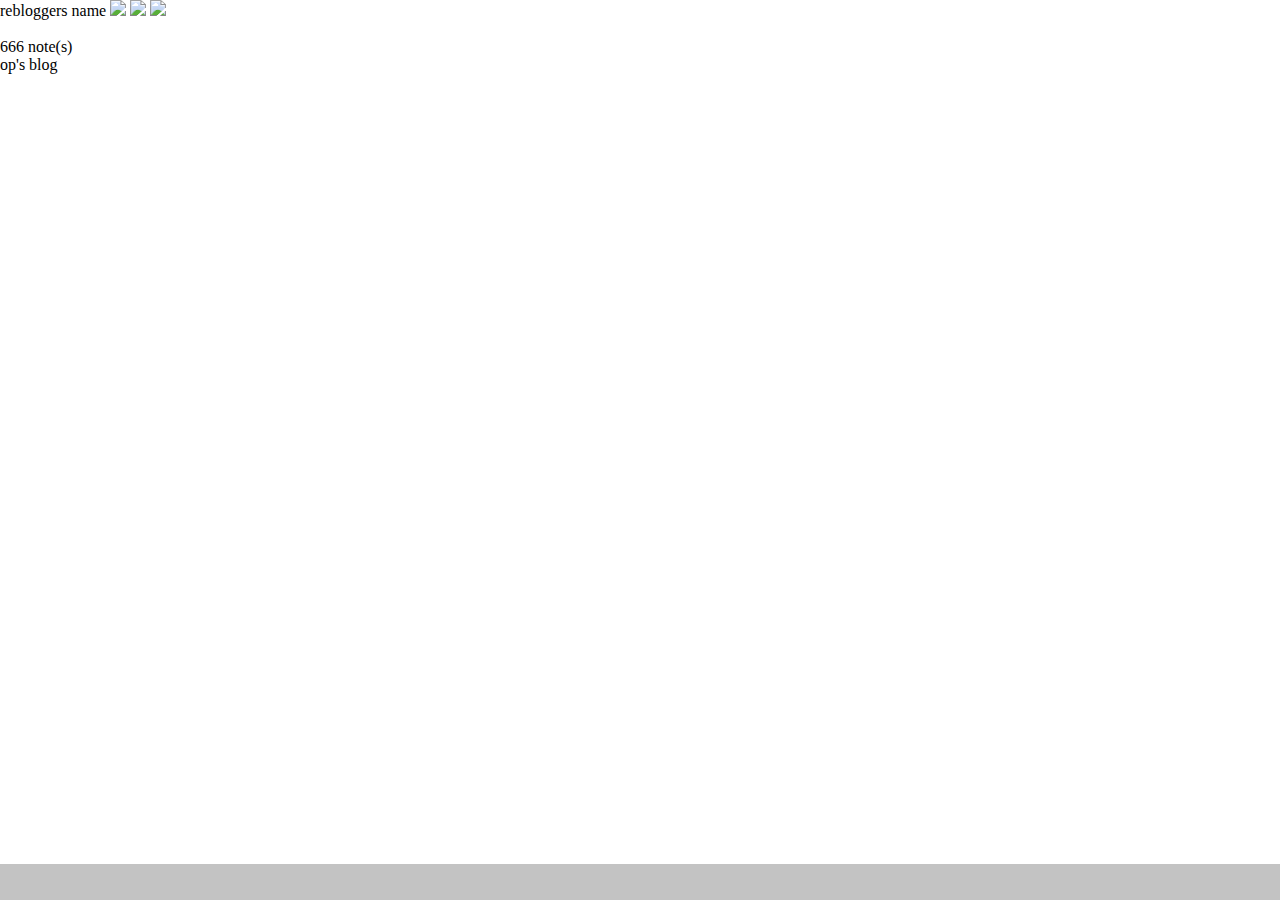
==== popup.html @ 8837494c "FEAT: background, icon" ====
<!DOCTYPE html>
<html lang="en">
<head>
    <meta charset="UTF-8">
    <link rel="stylesheet" href="css/main.css" />
</head>
<body>
    
    <div id="post">
        <div id="pnav">
          rebloggers name
          <img class="pbuttons" src="https://31.media.tumblr.com/ecad6f31db9fc8bf8d14f2214dbe5a4b/tumblr_inline_naz3sihqg71sbfysw.png">
          <img class="pbuttons" src="https://media.tumblr.com/3c40921397a12ca56e9185b816e8e280/tumblr_inline_nb0y19IrNy1sbfysw.png">
          <img class="pbuttons" src="https://media.tumblr.com/74cab287d11e5d00036c09c75101a375/tumblr_inline_nb0y13nRs91sbfysw.png">
        </div>
        <img id="content" src=""/>
        <div id="noter">
          <div class="notebox">666 note(s)</div>
          <div class="notebox">op's blog</div>
        </div>
      </div>
      <footer>
          
      </footer>
</body>
</html>
---- css/main.css ----
body, html {
    height: 100%;
    margin: 0;
    padding: 0;
}

.background {
    background-color: #008080;
    /* 배경 이미지 크기 설정 */
    width: 100%;
    height: 100%;
    position: fixed;
    top: 0;
    z-index: -1;
}

.content {
    color: white; /* 텍스트 색상 */
    width: 100%;
    position: fixed;
    min-height: calc(100%-60px);
    padding-bottom: 20px;
}

footer {
    /* 작업표시줄 스타일 */
    background-color:#c3c3c3; /* 배경색 */
    color: white; /* 텍스트 색상 */
   position: fixed;
     bottom: 0;
    width: 100%;
    height: 4vh;
    box-sizing: border-box;
}
footer>img{
    margin-top: 1vh;
    margin-left: 1vh;
    width: 4vw;
}
table {
    border-collapse: collapse;
    width: 100%;
    height: 100%;
    table-layout: auto; 
    border: none;
    padding: 0;
    text-align: center;
}

td {
    width: 5vw;
   ?
    padding: 0;
    height: 13.5vh;
    font-size: 1vw
}
.cell-content{
    text-align: center;
}
.cell-content>img{
    width: 3vw;
}
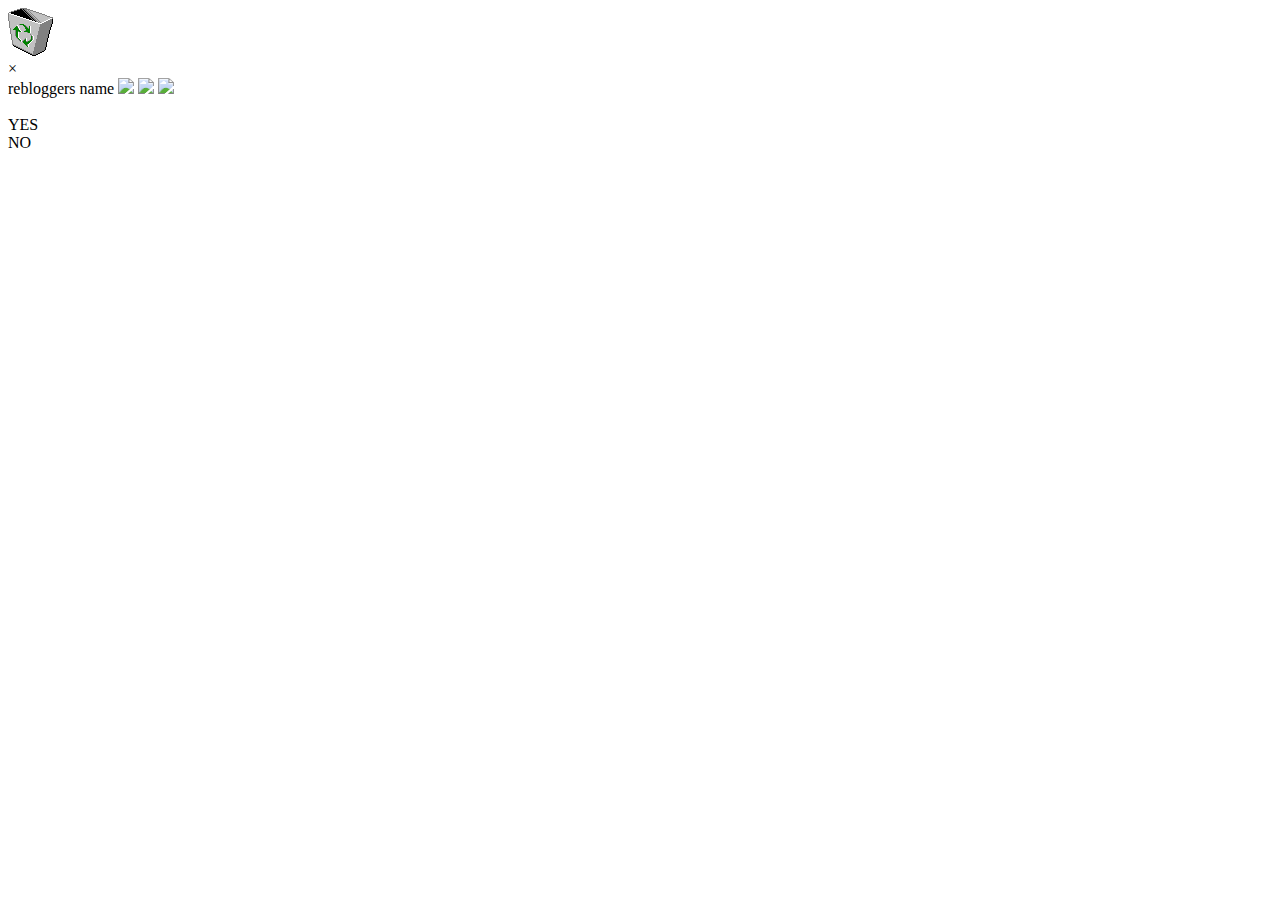
==== commit ea1df0cf: "0424" ====
--- a/popup.html
+++ b/popup.html
@@ -2,25 +2,32 @@
 <html lang="en">
 <head>
     <meta charset="UTF-8">
-    <link rel="stylesheet" href="css/main.css" />
+    <link rel="stylesheet" href="popup.css" />
 </head>
 <body>
-    
-    <div id="post">
-        <div id="pnav">
-          rebloggers name
-          <img class="pbuttons" src="https://31.media.tumblr.com/ecad6f31db9fc8bf8d14f2214dbe5a4b/tumblr_inline_naz3sihqg71sbfysw.png">
-          <img class="pbuttons" src="https://media.tumblr.com/3c40921397a12ca56e9185b816e8e280/tumblr_inline_nb0y19IrNy1sbfysw.png">
-          <img class="pbuttons" src="https://media.tumblr.com/74cab287d11e5d00036c09c75101a375/tumblr_inline_nb0y13nRs91sbfysw.png">
+    <img src="img/trash.png" alt="Your Image" id="imagePopup">
+    <div id="popupContainer" class="popupContainer">
+        <div class="popupContent">
+            <span class="close" onclick="closePopup()">&times;</span>
+            <div id="post">
+              <div id="pnav">
+                rebloggers name
+                <img class="pbuttons" src="https://31.media.tumblr.com/ecad6f31db9fc8bf8d14f2214dbe5a4b/tumblr_inline_naz3sihqg71sbfysw.png">
+                <img class="pbuttons" src="https://media.tumblr.com/3c40921397a12ca56e9185b816e8e280/tumblr_inline_nb0y19IrNy1sbfysw.png">
+                <img class="pbuttons" src="https://media.tumblr.com/74cab287d11e5d00036c09c75101a375/tumblr_inline_nb0y13nRs91sbfysw.png">
+              </div>
+              <img id="content" src=""/>
+              <div id="noter">
+                <div class="notebox1">YES</div>
+                <div class="notebox2">NO</div>
+              </div>
+            </div>
+            
+            
+            
         </div>
-        <img id="content" src=""/>
-        <div id="noter">
-          <div class="notebox">666 note(s)</div>
-          <div class="notebox">op's blog</div>
-        </div>
-      </div>
-      <footer>
-          
-      </footer>
+    </div>
+
+    <script src="popup.js"></script>
 </body>
 </html>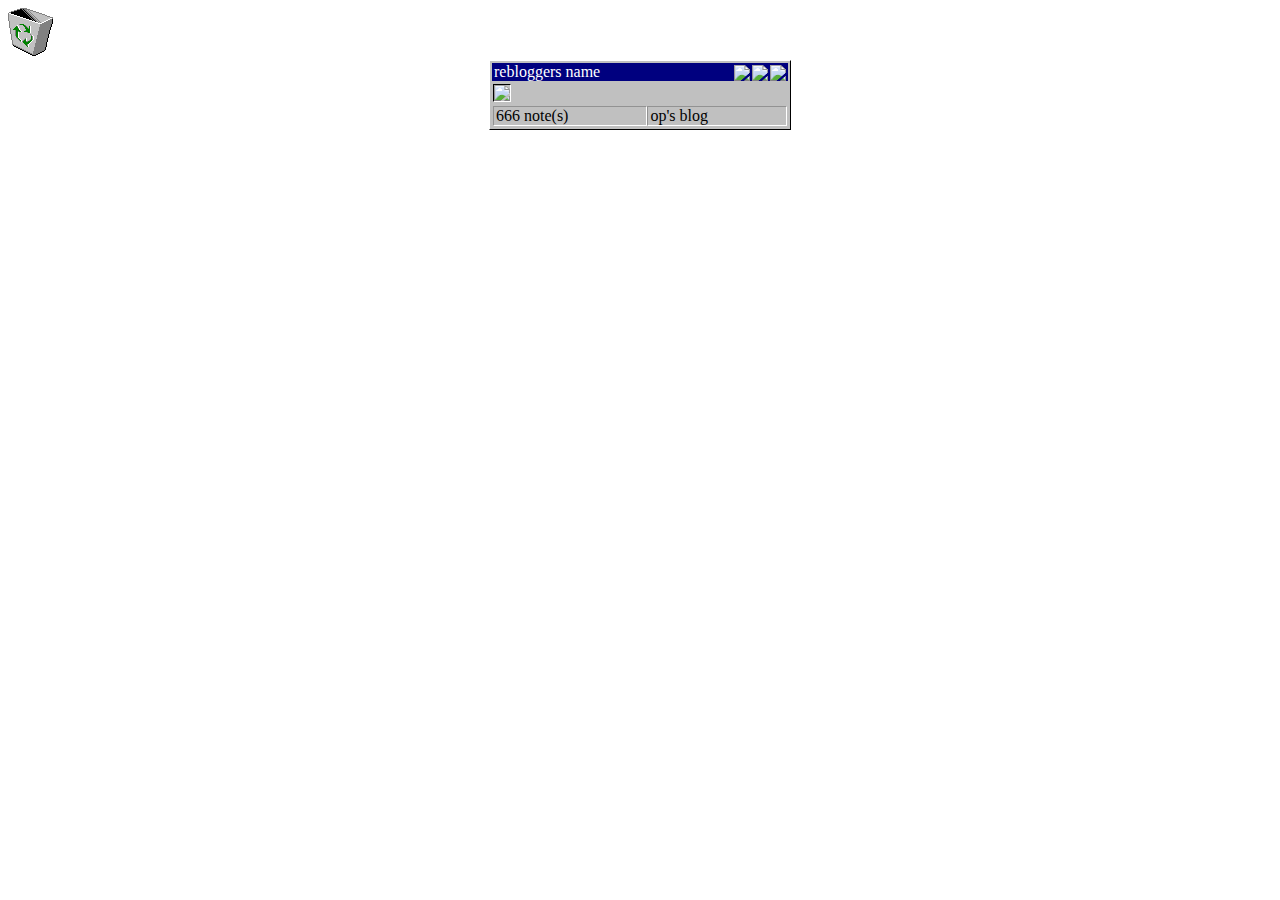
==== commit ffba3edd: "popup css" ====
--- a/popup.html
+++ b/popup.html
@@ -2,7 +2,7 @@
 <html lang="en">
 <head>
     <meta charset="UTF-8">
-    <link rel="stylesheet" href="popup.css" />
+    <link rel="stylesheet" href="/css/popup.css" />
 </head>
 <body>
     <img src="img/trash.png" alt="Your Image" id="imagePopup">
@@ -27,6 +27,20 @@
             
         </div>
     </div>
+<div id="post">
+        <div id="pnav">
+          rebloggers name
+          <img class="pbuttons" src="https://31.media.tumblr.com/ecad6f31db9fc8bf8d14f2214dbe5a4b/tumblr_inline_naz3sihqg71sbfysw.png">
+          <img class="pbuttons" src="https://media.tumblr.com/3c40921397a12ca56e9185b816e8e280/tumblr_inline_nb0y19IrNy1sbfysw.png">
+          <img class="pbuttons" src="https://media.tumblr.com/74cab287d11e5d00036c09c75101a375/tumblr_inline_nb0y13nRs91sbfysw.png">
+        </div>
+        <img id="content" src="http://scontent.cdninstagram.com/t51.2885-15/e35/p320x320/13285437_811511032318640_1368215630_n.jpg?ig_cache_key=MTI2MzYxMjIwOTYyMDkwMTU1MQ%3D%3D.2"
+      />
+<div id="noter">
+          <div class="notebox">666 note(s)</div>
+          <div class="notebox">op's blog</div>
+        </div>
+      </div>
 
     <script src="popup.js"></script>
 </body>
--- a/css/popup.css
+++ b/css/popup.css
@@ -0,0 +1,173 @@
+.popupContainer {
+    display: none; /* 초기에는 보이지 않도록 설정 */
+    position: fixed; /* 화면에 고정 */
+    z-index: 1; /* 다른 요소들보다 위에 위치 */
+    left: 0;
+    top: 0;
+    width: 100%; /* 창 전체 너비 */
+    height: 100%; /* 창 전체 높이 */
+    overflow: auto; /* 스크롤 가능하도록 설정 */
+    background-color: rgba(0,0,0,0.4); /* 배경 색상 및 투명도 설정 */
+}
+
+.popupContent {
+    background-color: #fefefe; /* 팝업 내용 배경색 */
+    margin: 15% auto; /* 팝업을 화면 중앙에 위치시키기 위한 마진 */
+    padding: 20px; /* 내용과 테두리 사이의 간격 */
+    border: 1px solid #888; /* 테두리 스타일 및 색상 */
+    width: 80%; /* 팝업 너비 */
+}
+
+.close {
+    color: #aaaaaa; /* 닫기 아이콘 색상 */
+    float: right; /* 오른쪽에 위치 */
+    font-size: 28px; /* 아이콘 크기 */
+    font-weight: bold; /* 굵은 글꼴 */
+}
+
+.close:hover,
+.close:focus {
+    color: #000; /* 마우스를 올렸을 때의 색상 */
+    text-decoration: none; /* 밑줄 제거 */
+    cursor: pointer; /* 포인터 형태의 커서 */
+}
+
+.post{
+    background: #C0C0C0;
+    margin: auto;
+    width: 500px;
+    height: 500px;
+    border-top: 1px solid #FFFFFF;
+    border-left: 1px solid #FFFFFF;
+    border-bottom: 1px solid #000000;
+    border-right: 1px solid #000000;
+}
+ #post{
+    background: #C0C0C0;
+    margin: auto;
+    width: 300px;
+    height: auto;
+    border-top: 1px solid #FFFFFF;
+    border-left: 1px solid #FFFFFF;
+    border-bottom: 1px solid #000000;
+    border-right: 1px solid #000000;
+  }
+   #pnav{
+    margin: 2px 0px 0px 2px;
+    background-color: #00007f;
+    width: 98%;
+    height: 16px;
+    color: #FFFFFF;
+    padding: 0px 0px 2px 2px;
+  }
+.pnav{
+    margin: 1px 0px 0px 1px;
+    background-color: #00007f;
+    width: 99%;
+    height: 20px;
+    color: #FFFFFF;
+    padding: 0px 0px 2px 2px;
+}
+  
+.pbuttons{
+    float: right;
+    padding: 2px 2px 2px 0px;
+}
+  
+.content{
+    width: 97%;
+    margin-top: 50%;
+    margin-left: 1%;
+    margin-right: 1%;
+    margin-bottom: 0%;
+    border-top: 1px solid #000000;
+    border-left: 1px solid #000000;
+    border-bottom: 1px solid #FFFFFF;
+    border-right: 1px solid #FFFFFF;
+}
+  #content{
+    width: 97%;
+    margin-top: 1%;
+    margin-left: 1%;
+    margin-right: 1%;
+    margin-bottom: 0%;
+    border-top: 1px solid #000000;
+    border-left: 1px solid #000000;
+    border-bottom: 1px solid #FFFFFF;
+    border-right: 1px solid #FFFFFF;
+  }
+.noter{
+    margin: 0% 1% 1% 1%;
+    width: auto;
+    background: #C0C0C0;
+    
+    display: -webkit-flex;
+    display: flex;
+    -webkit-flex-direction: row; 
+    flex-direction: row;
+    -webkit-justify-content: flex-start;
+    justify-content: flex-start;
+}
+ #noter{
+    margin: 0% 1% 1% 1%;
+    width: auto;
+    background: #C0C0C0;
+    
+    display: -webkit-flex;
+    display: flex;
+    -webkit-flex-direction: row; 
+    flex-direction: row;
+    -webkit-justify-content: flex-start;
+    justify-content: flex-start;
+  }
+  
+.notebox1{  
+    /* flex-grow: 0; */
+    margin: -20px 0px 0px 330px;
+    width: 20px;
+    height: 30px;
+    padding-left: 50px;
+    padding-right: 50px;
+    color: #000000;
+    border-top: 1px solid #FFFFFF;
+    border-left: 1px solid #FFFFFF;
+    border-bottom: 3px solid #929292;
+    border-right: 3px solid #929292;
+}
+
+.notebox2{  
+    flex-grow: 0;
+    margin: 0px 0px 0px 330px;
+    width: 20px;
+    height: 30px;
+    padding-left: 50px;
+    padding-right: 50px;
+    color: #000000;
+    border-top: 1px solid #FFFFFF;
+    border-left: 1px solid #FFFFFF;
+    border-bottom: 3px solid #929292;
+    border-right: 3px solid #929292;
+}
+
+.rectangle {
+    flex-grow: 1;
+    width: 40  0px; /* 사각형의 너비 */
+    height: 300px; /* 사각형의 높이 */
+    margin: 50px;
+    border-top: 2px solid #929292;
+    border-left: 2px solid #929292;
+    border-bottom: 2px solid #FFFFFF;
+    border-right: 2px solid #FFFFFF;
+}
+ .notebox{  
+    flex-grow: 1;
+    margin: auto;
+    width: auto;
+    padding-left: 2px;
+    padding-right: 0px;
+    color: #000000;
+    border-top: 1px solid #929292;
+    border-left: 1px solid #929292;
+    border-bottom: 1px solid #FFFFFF;
+    border-right: 1px solid #FFFFFF;
+  }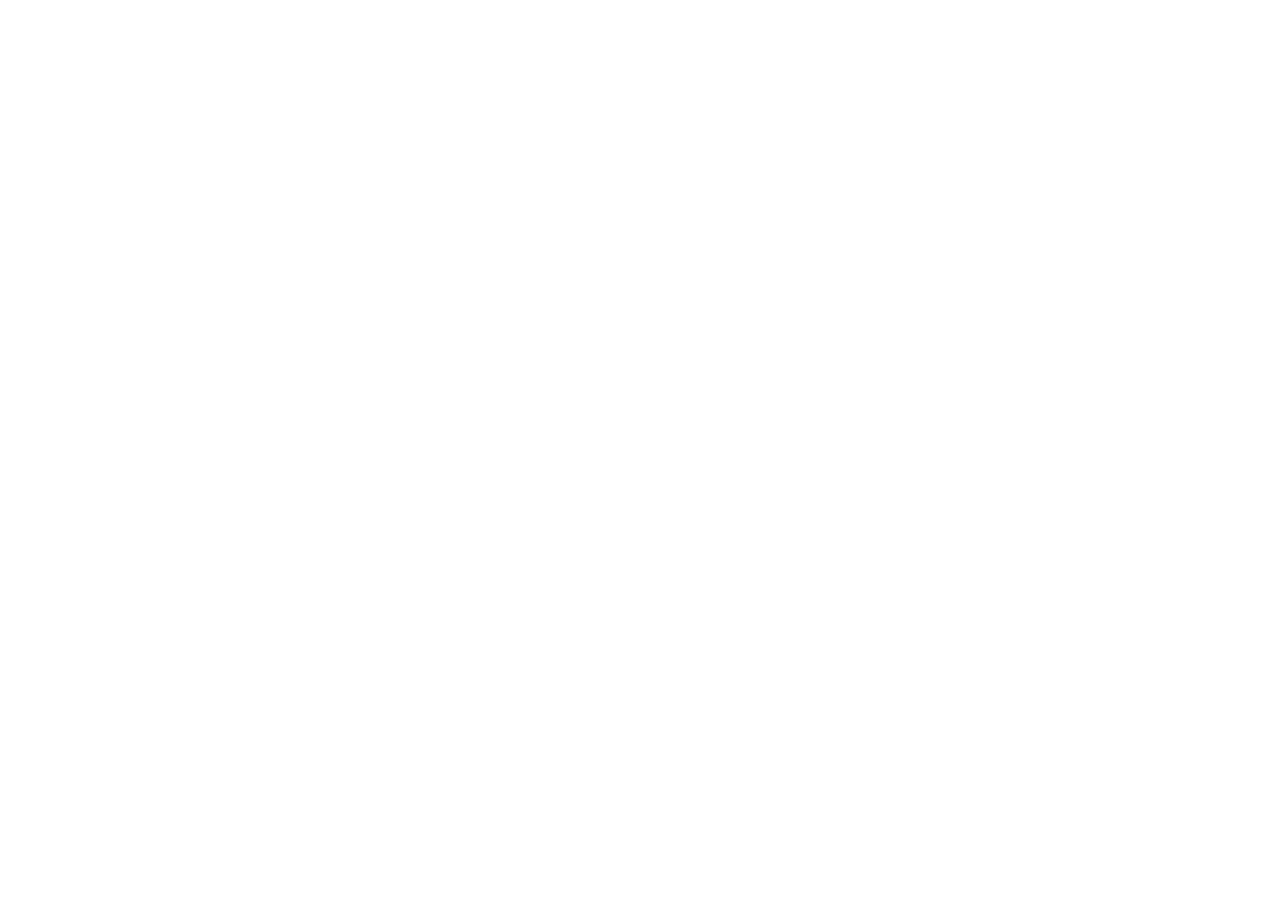
==== commit 19d085af: "0507" ====
--- a/popup.html
+++ b/popup.html
@@ -1,47 +1,37 @@
+<!-- popup2 에 다시 만들었는데 혹시 몰라서 지우진 않고 주석처리만 했습니다~!
 <!DOCTYPE html>
 <html lang="en">
 <head>
     <meta charset="UTF-8">
-    <link rel="stylesheet" href="/css/popup.css" />
+    <link rel="stylesheet" href="popup.css" />
 </head>
 <body>
-    <img src="img/trash.png" alt="Your Image" id="imagePopup">
-    <div id="popupContainer" class="popupContainer">
-        <div class="popupContent">
-            <span class="close" onclick="closePopup()">&times;</span>
-            <div id="post">
-              <div id="pnav">
-                rebloggers name
-                <img class="pbuttons" src="https://31.media.tumblr.com/ecad6f31db9fc8bf8d14f2214dbe5a4b/tumblr_inline_naz3sihqg71sbfysw.png">
-                <img class="pbuttons" src="https://media.tumblr.com/3c40921397a12ca56e9185b816e8e280/tumblr_inline_nb0y19IrNy1sbfysw.png">
-                <img class="pbuttons" src="https://media.tumblr.com/74cab287d11e5d00036c09c75101a375/tumblr_inline_nb0y13nRs91sbfysw.png">
-              </div>
-              <img id="content" src=""/>
-              <div id="noter">
-                <div class="notebox1">YES</div>
-                <div class="notebox2">NO</div>
-              </div>
-            </div>
-            
-            
-            
+ 
+ 
+  <div id="popupContainer" class="popupContainer">
+    <div class="popupContent">
+        <span class="close" onclick="closePopup()">&times;</span>
+        <div id="post">
+          <div id="pnav">
+            hello
+
+            <img class="pbuttons" src="https://31.media.tumblr.com/ecad6f31db9fc8bf8d14f2214dbe5a4b/tumblr_inline_naz3sihqg71sbfysw.png">
+            <img class="pbuttons" src="https://media.tumblr.com/3c40921397a12ca56e9185b816e8e280/tumblr_inline_nb0y19IrNy1sbfysw.png">
+            <img class="pbuttons" src="https://media.tumblr.com/74cab287d11e5d00036c09c75101a375/tumblr_inline_nb0y13nRs91sbfysw.png">
+          </div>
+          <img id="content" src=""/>
+          <div id="noter">
+            <div class="notebox1">YES</div>
+            <div class="notebox2">NO</div>
+          </div>
         </div>
-    </div>
-<div id="post">
-        <div id="pnav">
-          rebloggers name
-          <img class="pbuttons" src="https://31.media.tumblr.com/ecad6f31db9fc8bf8d14f2214dbe5a4b/tumblr_inline_naz3sihqg71sbfysw.png">
-          <img class="pbuttons" src="https://media.tumblr.com/3c40921397a12ca56e9185b816e8e280/tumblr_inline_nb0y19IrNy1sbfysw.png">
-          <img class="pbuttons" src="https://media.tumblr.com/74cab287d11e5d00036c09c75101a375/tumblr_inline_nb0y13nRs91sbfysw.png">
-        </div>
-        <img id="content" src="http://scontent.cdninstagram.com/t51.2885-15/e35/p320x320/13285437_811511032318640_1368215630_n.jpg?ig_cache_key=MTI2MzYxMjIwOTYyMDkwMTU1MQ%3D%3D.2"
-      />
-<div id="noter">
-          <div class="notebox">666 note(s)</div>
-          <div class="notebox">op's blog</div>
-        </div>
-      </div>
+        
+        
+        
+    </div> 
+</div>
 
-    <script src="popup.js"></script>
+<script src="popup.js"></script>
 </body>
-</html>+</html>  
+-->
